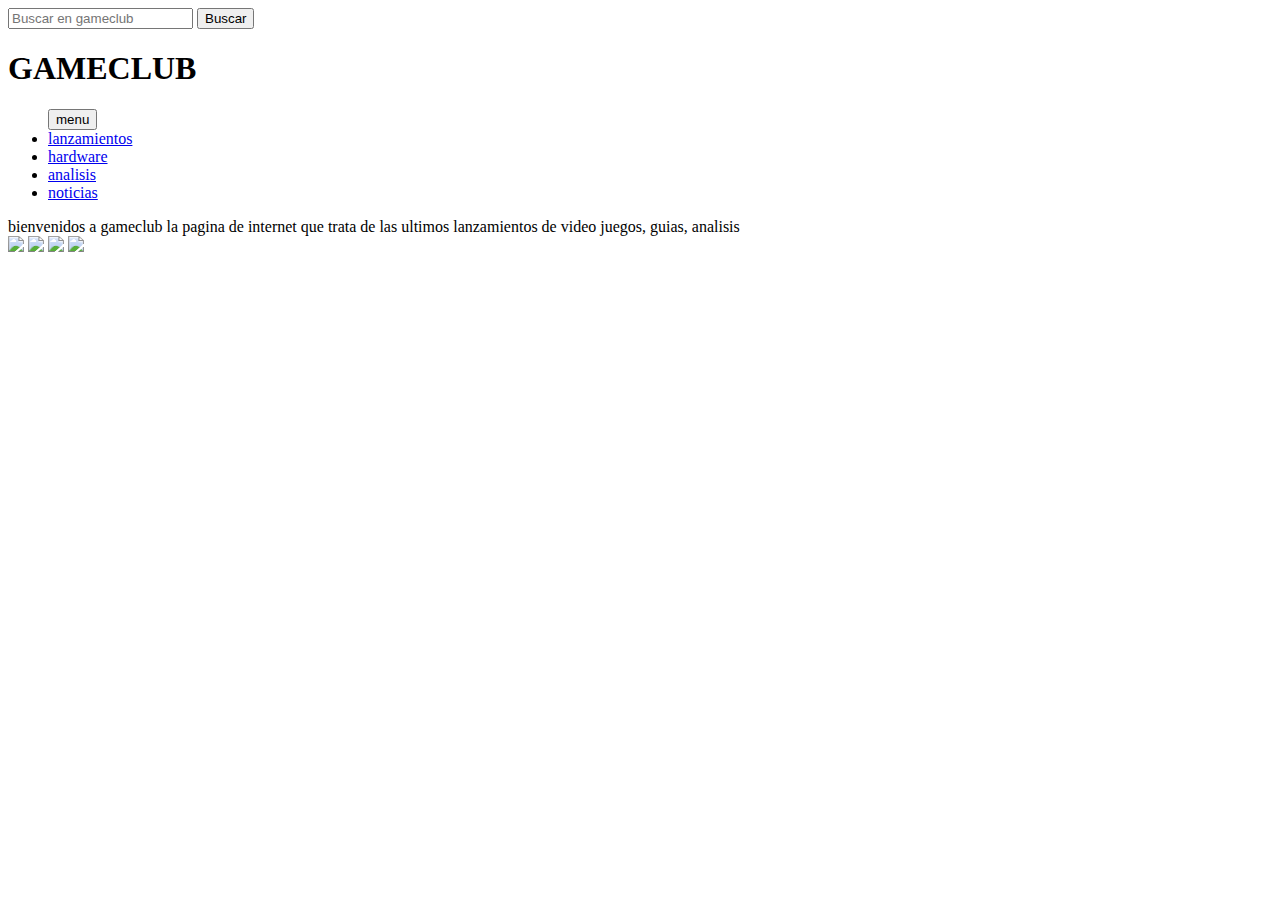
==== index.html @ 4adcc03c "Create index.html" ====
<!DOCTYPE html>
<html lang="es">
<head>
	<meta charset="utf-8">
	<title>pagina web</title>
    <link rel="stylesheet" href="src/css/stylus.css">
</head>
<body>
	<header id="main-header">
        <form action="https://www.google.com/search" method="GET">
            <input type="search" name="q" placeholder="Buscar en gameclub" required>
            <input type="submit" value="Buscar">
          </form>
        <h1 class="titulo">GAMECLUB</h1>
	</header>
    <nav>
        <ul>
            <button class="boton_navtel">menu</menu></button>
            <li ><a href="lanzamientos.html" class="nav_enlace">lanzamientos</a></li>
            <li ><a href="hardware.html" class="nav_enlace">hardware</a></li>
            <li ><a href="analisis.html" class="nav_enlace">analisis</a></li>
            <li ><a href="noticias.html" class="nav_enlace">noticias</a></li>
        </ul>
    </nav>
        <section>
            bienvenidos a gameclub la pagina de internet que trata de las ultimos lanzamientos de video juegos, 
            guias, analisis 
        </section> 
    <footer><img src="img/facebook.png">
        <img src="img/instagram.png">
        <img src="img/gorjeo.png">
        <img src="img/whatsapp.png">
    </footer>
</body>
</html>
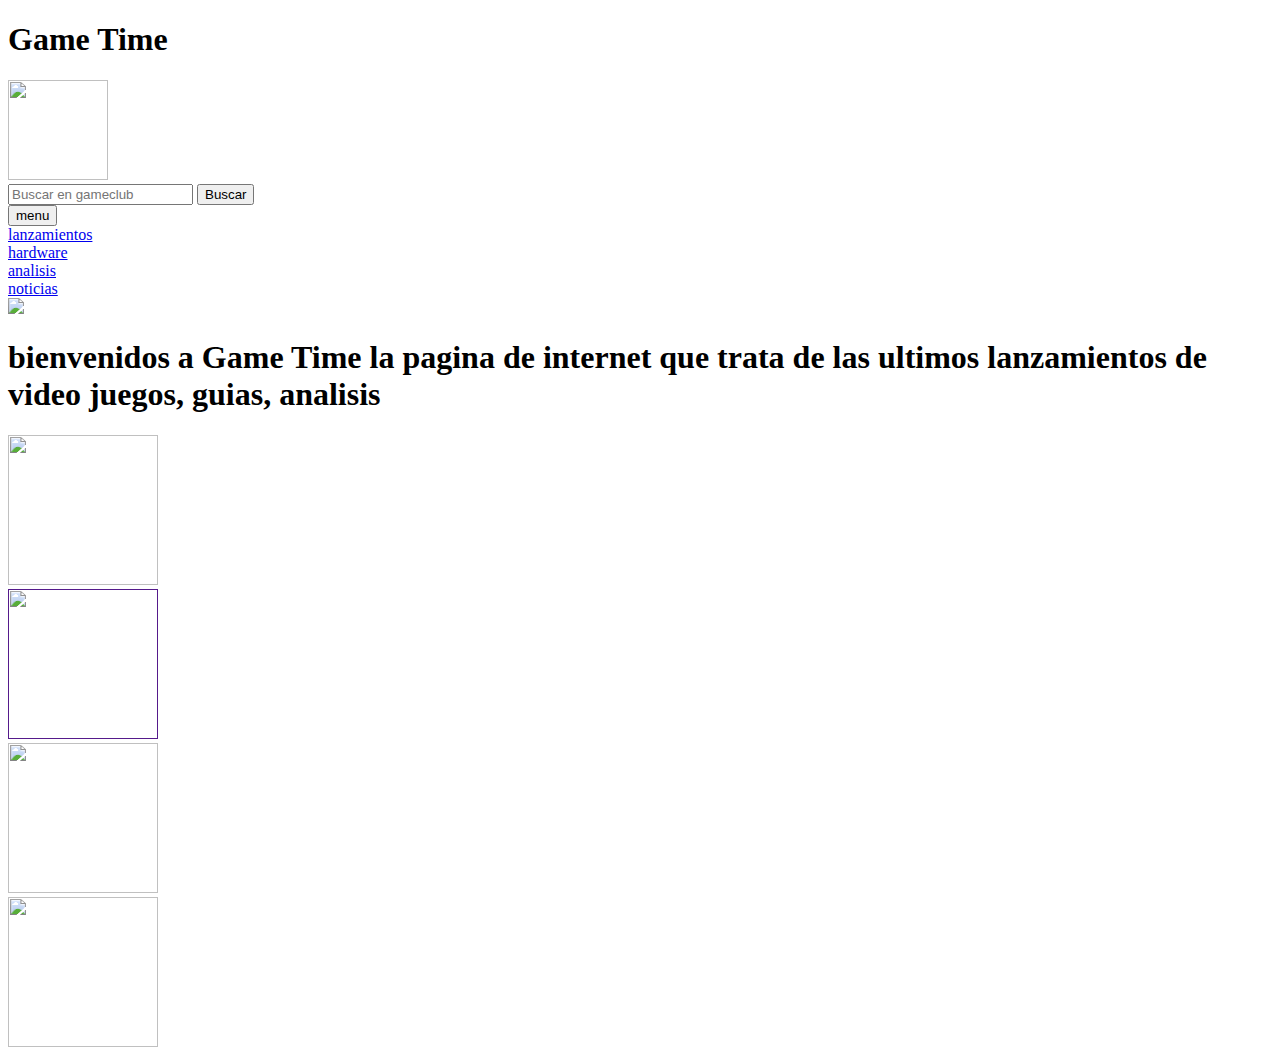
==== commit 36d78c1f: "Update index.html" ====
--- a/index.html
+++ b/index.html
@@ -2,34 +2,44 @@
 <html lang="es">
 <head>
 	<meta charset="utf-8">
-	<title>pagina web</title>
+	<title>game time</title>
+    <link rel="preconnect" href="https://fonts.gstatic.com" crossorigin>
+    <link href="https://fonts.googleapis.com/css2?family=Handjet:wght@500;800&family=Roboto+Condensed:ital@1&display=swap" rel="stylesheet">        
     <link rel="stylesheet" href="src/css/stylus.css">
 </head>
 <body>
 	<header id="main-header">
-        <form action="https://www.google.com/search" method="GET">
+        <nav>
+            <h1 class="titulo">Game Time</h1>
+            <img src="img/gametimelogo.jpg" width="100px" height="100px">
+            <form action="https://www.google.com/search" method="GET">
             <input type="search" name="q" placeholder="Buscar en gameclub" required>
             <input type="submit" value="Buscar">
-          </form>
-        <h1 class="titulo">GAMECLUB</h1>
+            </form>
+        </nav>
+        
 	</header>
     <nav>
-        <ul>
             <button class="boton_navtel">menu</menu></button>
             <li ><a href="lanzamientos.html" class="nav_enlace">lanzamientos</a></li>
             <li ><a href="hardware.html" class="nav_enlace">hardware</a></li>
             <li ><a href="analisis.html" class="nav_enlace">analisis</a></li>
             <li ><a href="noticias.html" class="nav_enlace">noticias</a></li>
-        </ul>
     </nav>
+    <img src="img/gametime.jpg">
         <section>
-            bienvenidos a gameclub la pagina de internet que trata de las ultimos lanzamientos de video juegos, 
-            guias, analisis 
+            <h1 class="introdu">bienvenidos a Game Time la pagina de internet que trata de las ultimos lanzamientos de video juegos, 
+            guias, analisis </h1>
+            
         </section> 
-    <footer><img src="img/facebook.png">
-        <img src="img/instagram.png">
-        <img src="img/gorjeo.png">
-        <img src="img/whatsapp.png">
+    <footer>
+        <nav>
+            <li ><a href="https://www.whatsapp.com/?lang=es_LA" class="nav_enlace"><img src="img/whatsapp.png"width="150" height="150"></a></li>
+            <li ><a href="" class="nav_enlace"><img src="img/instagram.png"width="150" height="150"></a></li>
+            <li ><a href="https://twitter.com/?lang=es" class="nav_enlace"><img src="img/gorjeo.png"width="150" height="150"></a></li>
+            <li ><a href="https://es-la.facebook.com/" class="nav_enlace"><img src="img/facebook.png"width="150" height="150"></a></li>
+        </nav>
+        
     </footer>
 </body>
 </html>
